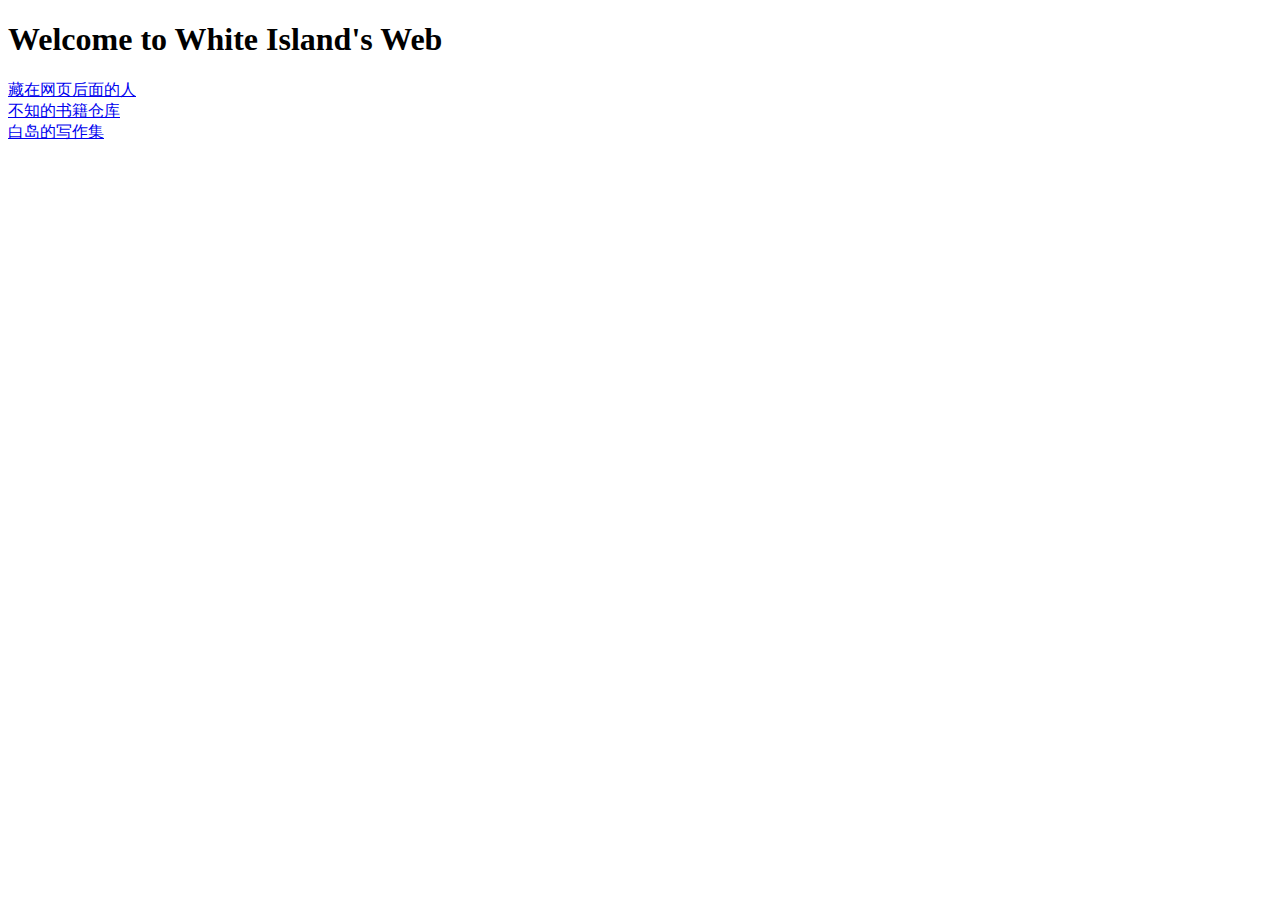
==== index.html @ 4765c835 "928627" ====
<!DOCTYPE html>
<html lang="en">
<head>
    <meta charset="UTF-8">
    <meta http-equiv="X-UA-Compatible" content="IE=edge">
    <meta name="viewport" content="width=device-width, initial-scale=1.0">
    <title>homepage</title>
    <link rel="stylesheet" href="../css/homepage.css">
</head>
<body>
    <div class="top">
        <h1>Welcome to White Island's Web</h1>
    </div>
    
    <div class="parent">
        <div class="nav">
            <a href="author.html">藏在网页后面的人</a>
            <br>
            <a href="lovedbooks.html">不知的书籍仓库</a>
            <br>
            <a href="pieces.html">白岛的写作集</a>
        </div>
    </div>

    
  
</body>
</html>
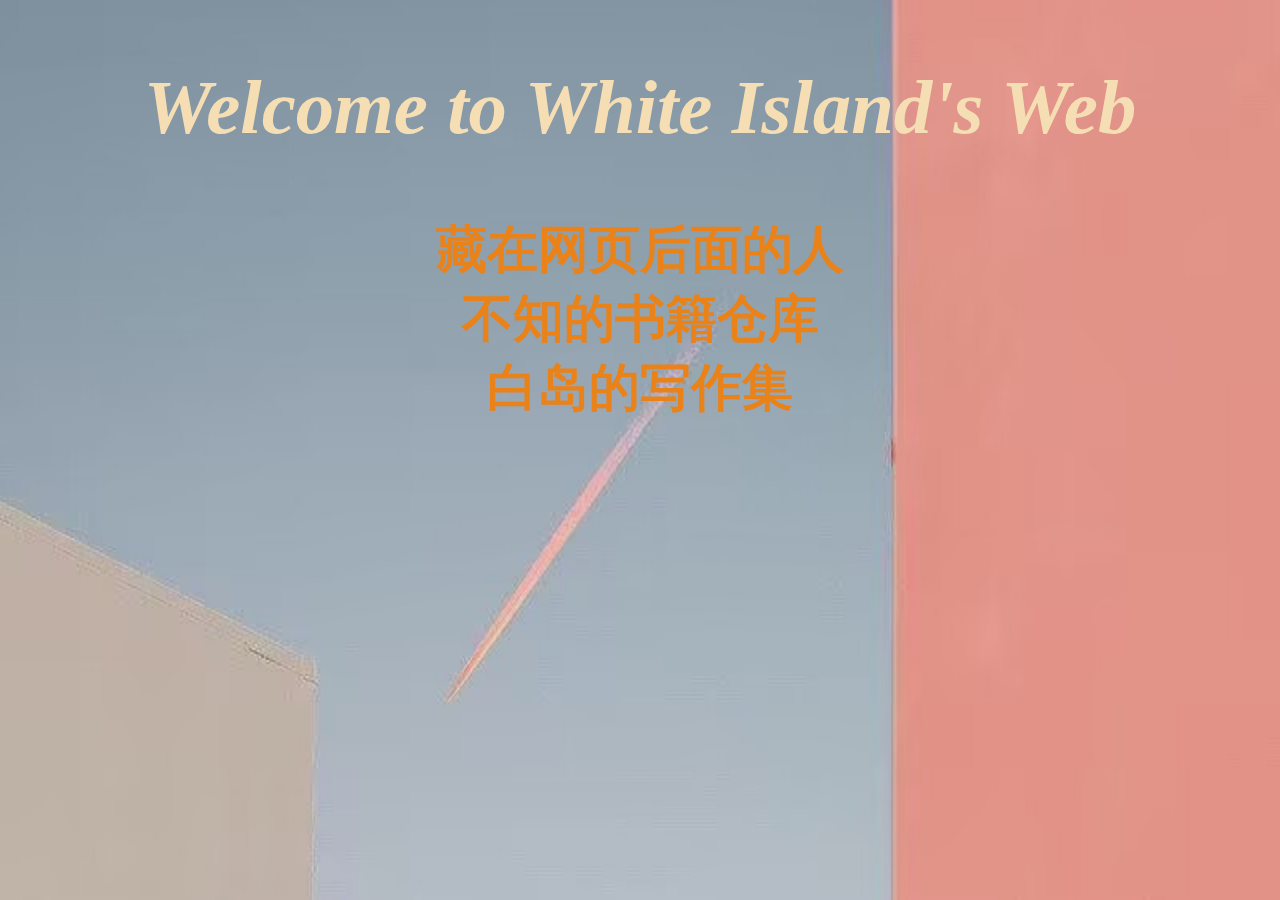
==== commit 325a5969: "928627" ====
--- a/index.html
+++ b/index.html
@@ -5,7 +5,7 @@
     <meta http-equiv="X-UA-Compatible" content="IE=edge">
     <meta name="viewport" content="width=device-width, initial-scale=1.0">
     <title>homepage</title>
-    <link rel="stylesheet" href="../css/homepage.css">
+    <link rel="stylesheet" href="../css/index.css">
 </head>
 <body>
     <div class="top">
--- a/css/index.css
+++ b/css/index.css
@@ -0,0 +1,40 @@
+body{
+    font-family: Georgia, 'Times New Roman', Times, serif;
+    font-size: small;
+    margin: 0;
+    background-image: url(../images/background_1.jpg);/*为了大体美观放个背景图比较好*/
+    background-repeat: no-repeat;
+    background-size: 100% 100%;
+    background-attachment: fixed;
+}
+
+.parent{
+    display: flex;
+    justify-content: center;
+}
+
+.top{
+    font-style: italic;
+    font-weight: bold;
+    font-size: 3vw;
+    color: wheat;
+    border-color: aqua;
+    text-align: center;
+    padding: auto;
+    margin: 5vw;/*大标题的字体加粗颜色设置*/
+}
+
+.nav{
+    text-align: center;
+    padding: 0;
+    margin: 0;
+}
+
+
+.nav a:link{ 
+    font-weight: bold; 
+    color: rgb(234, 130, 26); 
+    font-size: 4vw; 
+    text-decoration: none; /*a标签链接名设置，设置成按钮样式也许会好看点吧*/
+}
+
